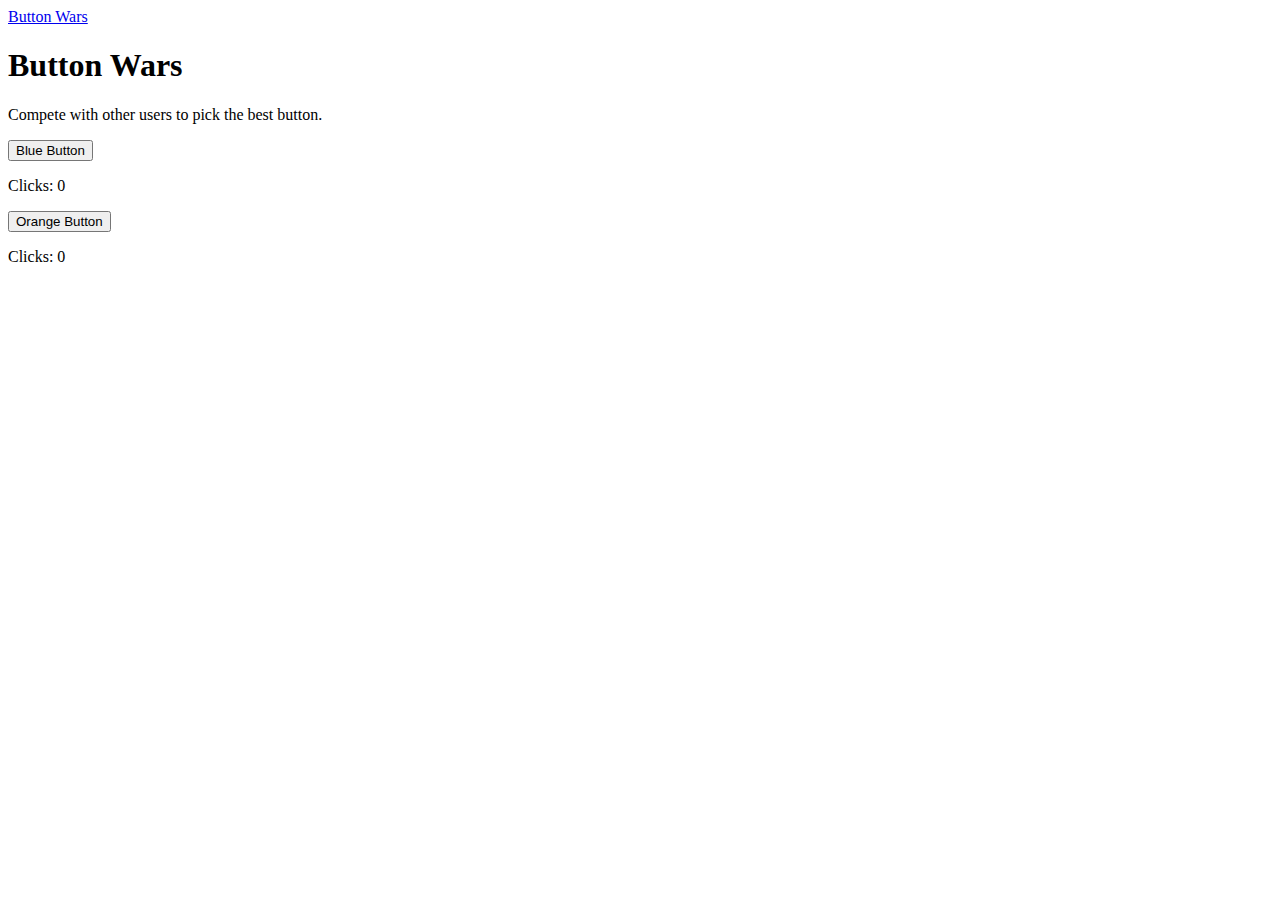
==== site/public/index.html @ 66a86100 "Initial checkin. Connects to firebase and updates button click counts." ====
<!DOCTYPE html>
<html lang="en">
  <head>
    <meta charset="utf-8">
    <meta http-equiv="X-UA-Compatible" content="IE=edge">
    <meta name="viewport" content="width=device-width, initial-scale=1">
    <!-- The above 3 meta tags *must* come first in the head; any other head content must come *after* these tags -->
    <meta name="description" content="">
    <meta name="author" content="">
    <link rel="icon" href="../../favicon.ico">

    <title>Button Wars</title>

    <!-- Bootstrap core CSS -->
    <link rel="stylesheet" href="https://maxcdn.bootstrapcdn.com/bootstrap/3.3.6/css/bootstrap.min.css" integrity="sha384-1q8mTJOASx8j1Au+a5WDVnPi2lkFfwwEAa8hDDdjZlpLegxhjVME1fgjWPGmkzs7" crossorigin="anonymous">

    <!-- buttonWars CSS -->
    <link href="/css/buttonWars.css" rel="stylesheet">

    <!-- HTML5 shim and Respond.js for IE8 support of HTML5 elements and media queries -->
    <!--[if lt IE 9]>
      <script src="https://oss.maxcdn.com/html5shiv/3.7.2/html5shiv.min.js"></script>
      <script src="https://oss.maxcdn.com/respond/1.4.2/respond.min.js"></script>
    <![endif]-->
  </head>

  <body>

    <nav class="navbar navbar-inverse navbar-fixed-top">
      <div class="container">
        <div class="navbar-header">
          <a class="navbar-brand" href="#">Button Wars</a>
        </div>
      </div>
    </nav>

    <div class="container">

      <div class="mainContent">
        <h1>Button Wars</h1>
        <p class="lead">Compete with other users to pick the best button.</p>
        <div class="row">
          <div class="col-sm-6">
            <button class="warButton" id="blueButton" onclick="incrementBlue()">Blue Button</button>
            <p>Clicks: <span id="blueButtonClickCount">0</span></p>
          </div>
          <div class="col-sm-6">
            <button class="warButton" id="orangeButton" onclick="incrementOrange()">Orange Button</button>
            <p>Clicks: <span id="orangeButtonClickCount">0</span></p>
          </div>
        </div><!-- /.row -->
      </div>

    </div><!-- /.container -->


    <!-- Bootstrap core JavaScript
    ================================================== -->
    <!-- Placed at the end of the document so the pages load faster -->
    <script src="https://ajax.googleapis.com/ajax/libs/jquery/1.11.3/jquery.min.js"></script>
    <script src="/js/bootstrap.min.js"></script>

    <!-- Firebase -->
    <script src='https://cdn.firebase.com/js/client/2.2.1/firebase.js'></script>

    <!-- buttonWars JavaScript -->
    <script>
      var ref = new Firebase("https://trswany.firebaseio.com");
      var blueButtonRef = new Firebase("https://trswany.firebaseio.com/buttons/blue");
      var orangeButtonRef = new Firebase("https://trswany.firebaseio.com/buttons/orange");

      function incrementBlue() {
        blueButtonRef.child("clickCount").transaction(function(current_value) {
          return current_value + 1;
        });
      }

      function incrementOrange() {
        orangeButtonRef.child("clickCount").transaction(function(current_value) {
          return current_value + 1;
        });
      }

      // Update the click count text whenever the click count changes
      blueButtonRef.child("clickCount").on("value", function(snapshot) {
        $("#blueButtonClickCount").replaceWith("<span id='blueButtonClickCount'>" + snapshot.val() + "</span>");
      });
      orangeButtonRef.child("clickCount").on("value", function(snapshot) {
        $("#orangeButtonClickCount").replaceWith("<span id='orangeButtonClickCount'>" + snapshot.val() + "</span>");
      });

    </script>

  </body>
</html>
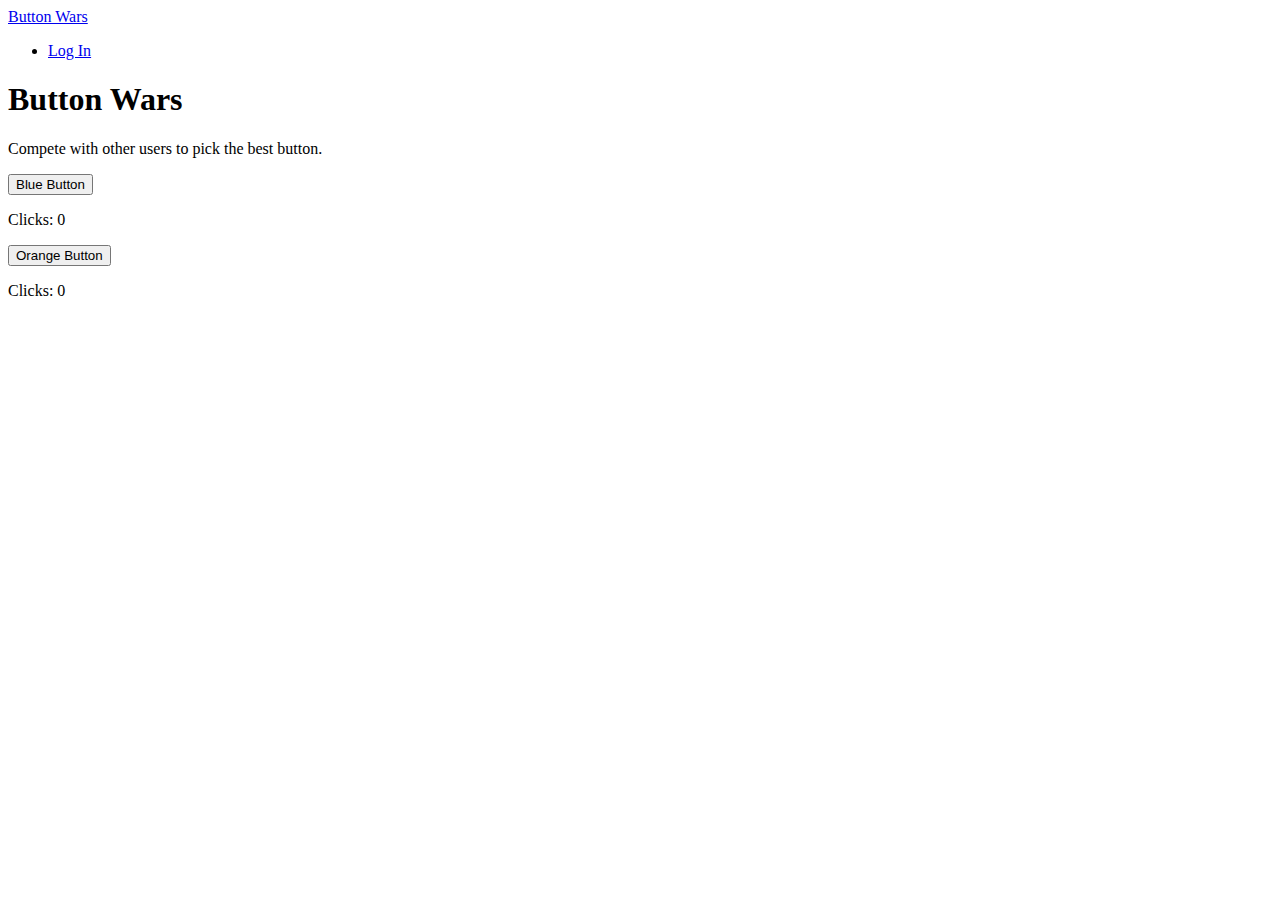
==== commit 16ee6ce9: "Added log in/out button" ====
--- a/site/public/index.html
+++ b/site/public/index.html
@@ -31,6 +31,11 @@
         <div class="navbar-header">
           <a class="navbar-brand" href="#">Button Wars</a>
         </div>
+        <div id="navbar">
+          <ul class="nav navbar-nav">
+            <li><a id='loginLink' href='login.html'>Log In</a></li>
+          </ul>
+        </div><!--/.nav-collapse -->
       </div>
     </nav>
 
@@ -49,6 +54,8 @@
             <p>Clicks: <span id="orangeButtonClickCount">0</span></p>
           </div>
         </div><!-- /.row -->
+
+        <div id="messages" class="alert hidden" role="alert"></div>
       </div>
 
     </div><!-- /.container -->
@@ -65,20 +72,28 @@
 
     <!-- buttonWars JavaScript -->
     <script>
-      var ref = new Firebase("https://trswany.firebaseio.com");
-      var blueButtonRef = new Firebase("https://trswany.firebaseio.com/buttons/blue");
-      var orangeButtonRef = new Firebase("https://trswany.firebaseio.com/buttons/orange");
+      var ref = new Firebase("https://buttonwars.firebaseio.com");
+      var blueButtonRef = new Firebase("https://buttonwars.firebaseio.com/buttons/blue");
+      var orangeButtonRef = new Firebase("https://buttonwars.firebaseio.com/buttons/orange");
 
       function incrementBlue() {
         blueButtonRef.child("clickCount").transaction(function(current_value) {
           return current_value + 1;
-        });
+        }, clickCountTransactionCB);
       }
 
       function incrementOrange() {
         orangeButtonRef.child("clickCount").transaction(function(current_value) {
           return current_value + 1;
-        });
+        }, clickCountTransactionCB);
+      }
+
+
+      function clickCountTransactionCB(error, committed, snapshot) {
+        if (error) {
+          console.log('Transaction failed abnormally!', error);
+          showMessage("danger", error);
+        }
       }
 
       // Update the click count text whenever the click count changes
@@ -89,6 +104,41 @@
         $("#orangeButtonClickCount").replaceWith("<span id='orangeButtonClickCount'>" + snapshot.val() + "</span>");
       });
 
+      // Create a callback which logs the current auth state
+      ref.onAuth(authDataCallback);
+      function authDataCallback(authData) {
+        if (authData) {
+          console.log("User " + authData.uid + " is logged in with " + authData.provider);
+          $('#loginLink').replaceWith("<a id='logoutLink' href=''>Log Out</a>");
+        } else {
+          console.log("User is logged out");
+          $('#logoutLink').replaceWith("<a id='loginLink'>Log In</a>");
+        }
+      }
+
+      // Log the user out when they click the "log out" button
+      $('#logoutLink').click(function() {
+        ref.unauth();
+      });
+
+      function showMessage(messageType, messageHTML) {
+        $('#messages').removeClass("hidden");
+        $('#messages').removeClass("alert-success");
+        $('#messages').removeClass("alert-danger");
+
+        if (messageType == "success") {
+          $('#messages').addClass("alert-success");
+        } else {
+          $('#messages').addClass("alert-danger");
+        }
+
+        $('#messages').html(messageHTML);
+      }
+
+      function hideMessage() {
+        $('#messages').addClass("hidden");
+      }
+
     </script>
 
   </body>
